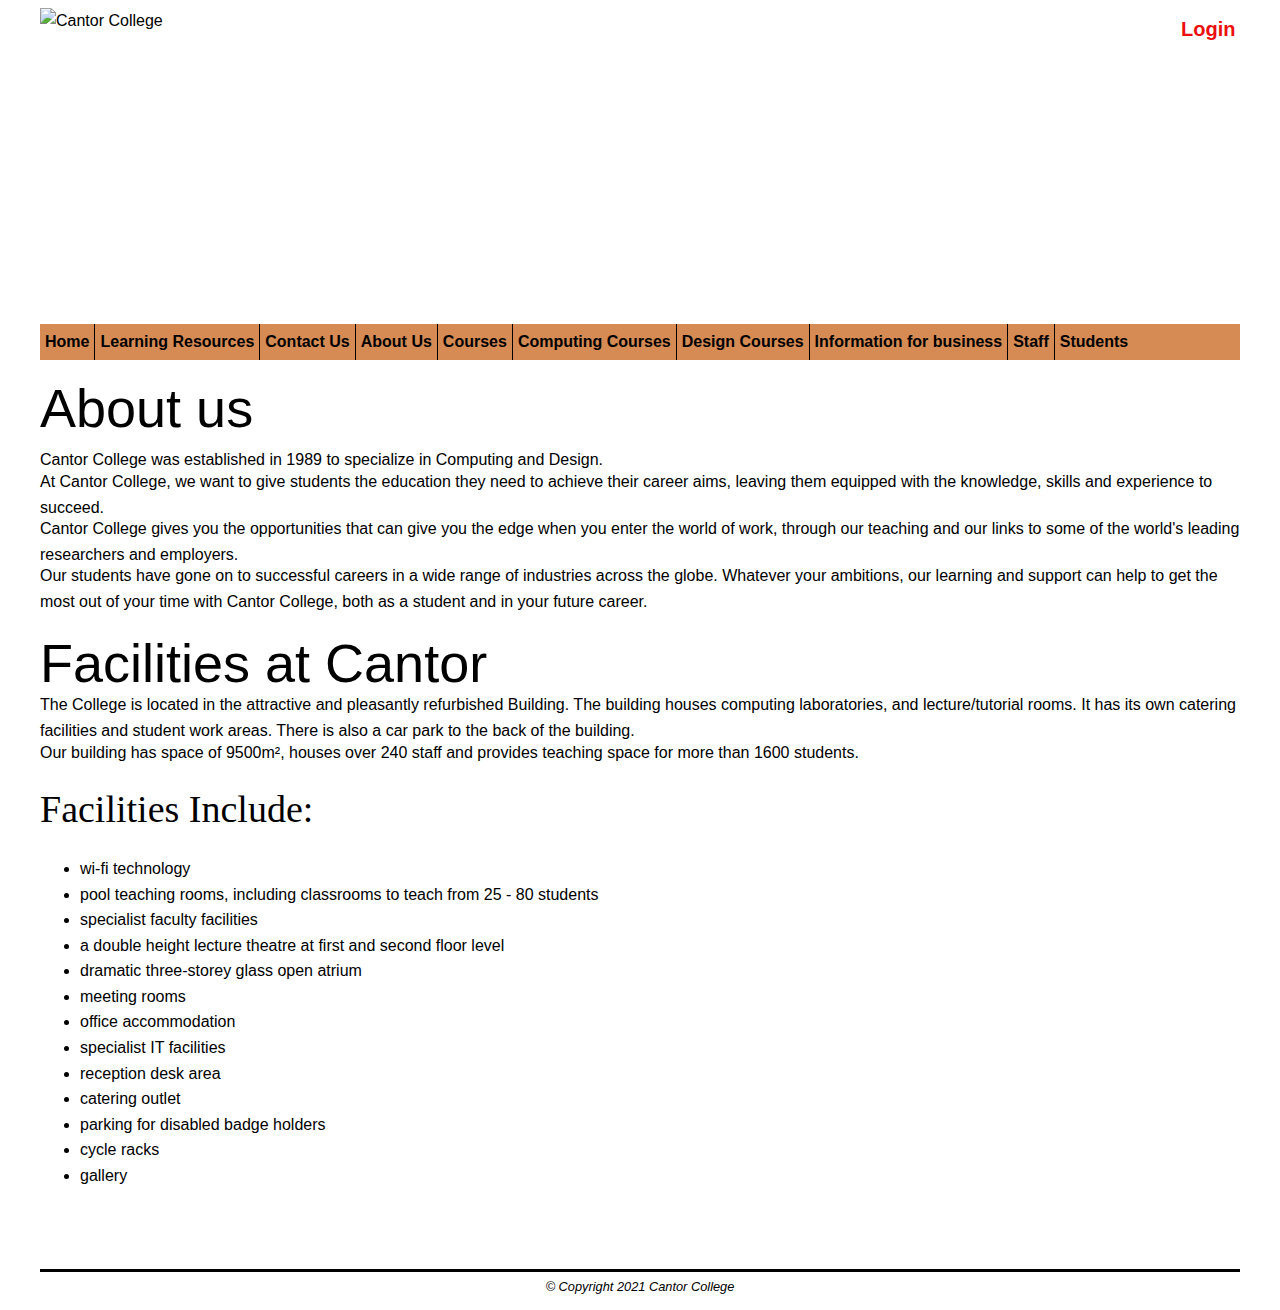
==== aboutUs.html @ d858cb03 "master" ====
<!DOCTYPE html>
<html lang="en">
<head>
    <meta charset="UTF-8">
    <meta http-equiv="X-UA-Compatible" content="IE=edge">
    <meta name="viewport" content="width=device-width, initial-scale=1.0">
    <title>About Us</title>
    <link rel="stylesheet" href="css/mobile.css">
    <link  rel="stylesheet" media="only screen and (min-width:720px)" href="css/desktop.css"/>
</head>
<body>
    <div class="container">
<header>
    <a href="https://c1005646.github.io/HTML/" target="_blank">
    <img class="img-logo"src="website-images-assets/logo.png" alt="Cantor College">
    </a>
    <div class="top left">
        <nav class="top">
            <ul>
                <li><a class="login" href="login.html">Login</a></li>
            </ul>
        </nav>
    </div>
</header>
    <div class="main">
        <nav>
            <ul>
                <li><a href="index.html">Home</a> </a></li>
                <li><a href="learning.html">Learning Resources</a> </a></li>
                <li><a href="contactUs.html">Contact Us</a> </a></li>
                <li><a href="aboutUs.html">About Us</a> </a></li>
                <li><a href="Courses.html">Courses</a></li>
                <li><a href="computingcourse.html">Computing Courses</a></li>
                <li><a href="designCourses.html">Design Courses</a></li>
                <li><a href="business.html">Information for business</a></li>
                <li><a href="staff.html">Staff</a></li>
                <li><a href="student.html">Students</a></li>
            </ul>
        </nav>
    </div>
    <div class="AboutUs"><h1 class="page-title">About us</h1>
    <p>Cantor College was established in 1989 to specialize in Computing and Design.
    <p>At Cantor College, we want to give students the education they need to achieve their career aims, leaving them equipped with the knowledge, skills and experience to succeed.</p> 
    <p>Cantor College gives you the opportunities that can give you the edge when you enter the world of work, through our teaching and our links to some of the world's leading researchers and employers.</p>
    <p>Our students have gone on to successful careers in a wide range of industries across the globe.  Whatever your ambitions, our learning and support can help to get the most out of your time with Cantor College, both as a student and in your future career.</p>
    <h1>Facilities at Cantor</h1>
    <p class="paragraph"> The College is located in the attractive and pleasantly refurbished Building. The building houses computing laboratories, and lecture/tutorial rooms. It has its own catering facilities and student work areas. There is also a car park to the back of the building.</p>
    <p>Our building has space of 9500m², houses over 240 staff and provides teaching space for more than 1600 students.</p>
    <h2>Facilities Include: </h2>
    <ul>
        <li>wi-fi technology</li>
        <li>pool teaching rooms, including classrooms to teach from 25 - 80 students</li>
        <li>specialist faculty facilities</li>
        <li>a double height lecture theatre at first and second floor level</li>
        <li>dramatic three-storey glass open atrium</li>
        <li>meeting rooms</li>
        <li>office accommodation</li>
        <li>specialist IT facilities</li>
        <li>reception desk area</li>
        <li>catering outlet</li>
        <li>parking for disabled badge holders</li>
        <li>cycle racks</li>
        <li>gallery</li>
    </ul>
</div>
<footer>
    <p class="copy"> &copy; Copyright 2021 Cantor College</p>
</footer>
</div>
</body>
</html>
---- css/mobile.css ----
.img-logo {
  width: 100px;
  margin-left: -15px;
}
header {
  background-image: url("../website-images-assets/Cantor\ atrium\ 3.jpg");
  height: 150px;
  background-size: cover;
}
header,
.content,
footer {
  padding: 0 15px;
}
footer {
  text-align: center;
  display: block;
  border-top-style: solid;
}
.copy {
  margin-top: 5px;
  font-size: 0.8em;
  text-align: center;
  font-style: italic;
}
/* .login {
  margin-left: 150px;
} */
nav li a:hover {
  color: #ffffff;
}
nav ul li {
  border: none;
  font-weight: bold;
}
nav ul {
  list-style: none;
  /* padding-left: 0; */
  /* margin: 0; */
  display: flex;
  flex-direction: column;
}
nav {
  background-color: #d58b53;
}
a {
  text-decoration: none;
  color: #000000;
}
nav ul li {
  border-bottom: 1px solid #ccc;
  padding: 5px;
  text-align: left;
}
.top {
  background: none;
  position: absolute;
  top: -4px;
  right: 29px;
}
.login {
  font-weight: bold;
  font-size: 20px;
  color: #eb0f0f;
  position: absolute;
}
.Designcrs {
  position: absolute;
  margin-top: -100px;
  margin-left: 90px;
  font-weight: bold;
  font-family: Arial, Helvetica, sans-serif;
  font-size: 38px;
}
.hyperlinkdesi {
  color: #fff;
  text-decoration: underline;
}
.hyperlinkdesi:hover {
  color: #ff0000;
}
.Computer-Course {
  position: absolute;
  margin-top: -100px;
  left: 90px;
  font-size: 38px;
  font-family: Arial, Helvetica, sans-serif;
  font-weight: bold;
}
.hyperlink-compu {
  color: #fff;
  text-decoration: underline;
}
.hyperlink-compu:hover {
  color: #ff0000;
}

.content form .user-details {
  display: flex;
  flex-wrap: wrap;
  justify-content: space-between;
  margin: 20px 0 12px 0;
}
form .user-details .input-box {
  margin-bottom: 15px;
  width: calc(100% / 2 - 20px);
}
form .input-box span.details {
  display: block;
  font-weight: 500;
  margin-bottom: 5px;
}
.user-details .input-box input {
  height: 50px;
  width: 100%;
  outline: none;
  font-size: 16px;
  border-radius: 5px;
  padding-left: 15px;
  border: 1px solid #ccc;
  border-bottom-width: 2px;
  transition: all 0.3s ease;
}
.user-details .input-box input:focus,
.user-details .input-box input:valid {
  border-color: #71b7e6;
}
form .gender-details .gender-title {
  font-size: 20px;
  font-weight: 500;
}
form .category {
  display: flex;
  width: 80%;
  margin: 14px 0;
  justify-content: space-between;
}
form .category label {
  display: flex;
  align-items: center;
  cursor: pointer;
}
form .category label .dot {
  height: 18px;
  width: 18px;
  border-radius: 50%;
  margin-right: 10px;
  background: #d9d9d9;
  border: 5px solid transparent;
  transition: all 0.3s ease;
}
#dot-1:checked ~ .category label .one,
#dot-2:checked ~ .category label .two,
#dot-3:checked ~ .category label .three {
  background: #e74f09;
  border-color: #d9d9d9;
}
form input[type="radio"] {
  display: none;
}
form .button {
  height: 45px;
  margin: 35px 0;
}
button {
  height: 100%;
  width: 100%;
  border-radius: 5px;
  border: none;
  color: #fff;
  font-size: 18px;
  font-weight: 500;
  letter-spacing: 1px;
  cursor: pointer;
  transition: all 0.3s ease;
  background: #000000;
}
form .button input:hover {
  background: #71b7e6;
}
form .user-details .input-box {
  margin-bottom: 15px;
  width: 100%;
}
form .category {
  width: 100%;
}
.content form .user-details {
  max-height: 300px;
  overflow-y: scroll;
}
.user-details::-webkit-scrollbar {
  width: 5px;
}
.hypelogin {
  color: #0026ff;
  text-decoration: none;
}
.login-user {
  margin-top: -25px;
  font-size: 20px;
  text-align: center;
}
.title {
  font-size: 30px;
}
footer {
  margin-top: 80px;
}
.email,
.helpline,
.enquiry,
.business {
  color: #2f00ff;
  text-decoration: underline;
}
.recruitment-c {
  color: #2f00ff;
  text-decoration: underline;
}
.sign-up {
  color: #2f00ff;
  text-decoration: underline;
}
.email-cntr {
  color: #2f00ff;
  text-decoration: underline;
}
.wrapper {
  width: 100%;
  background: #fff;
  border-radius: 15px;
  box-shadow: 0px 15px 20px #0000001a;
  height: 630px;
}
.wrapper .title {
  font-size: 35px;
  font-weight: 600;
  text-align: center;
  line-height: 100px;
  color: #fff;
  user-select: none;
  border-radius: 15px 15px 0 0;
  background: #000000;
}
.wrapper form {
  padding: 10px 30px 50px 30px;
}
.wrapper form .field {
  height: 50px;
  width: 100%;
  margin-top: 20px;
  position: relative;
}
.wrapper form .field input {
  height: 100%;
  width: 100%;
  outline: none;
  font-size: 17px;
  padding-left: 20px;
  border: 1px solid #d3d3d3;
  border-radius: 25px;
  transition: all 0.3s ease;
}
.wrapper form .field label {
  position: absolute;
  top: 50%;
  left: 20px;
  color: #999999;
  font-weight: 400;
  font-size: 17px;
  pointer-events: none;
  transform: translateY(-50%);
  transition: all 0.3s ease;
}
form .field input:focus ~ label,
form .field input:valid ~ label {
  top: 0%;
  font-size: 16px;
  background: #fff;
  transform: translateY(-50%);
}
form .content {
  display: flex;
  width: 100%;
  height: 50px;
  font-size: 16px;
  align-items: center;
  justify-content: space-around;
}
form .content .checkbox {
  display: flex;
  align-items: center;
  justify-content: center;
}
form .content input {
  width: 15px;
  height: 15px;
  background: red;
}
form .content label {
  color: #262626;
  user-select: none;
  padding-left: 5px;
}
form .content .pass-link {
  color: "";
}
form .field input[type="submit"] {
  color: #fff;
  border: none;
  padding-left: 0;
  margin-top: -10px;
  font-size: 20px;
  font-weight: 500;
  cursor: pointer;
  background: #000000;
  transition: all 0.3s ease;
}
form .field input[type="submit"]:active {
  transform: scale(0.95);
}
form .signup-link {
  color: #262626;
  margin-top: 20px;
  text-align: center;
}
form .pass-link a,
form .signup-link a {
  color: #0026ff;
  text-decoration: none;
}
form .pass-link a:hover,
form .signup-link a:hover {
  text-decoration: underline;
  color: #ff0000;
}
.back {
  text-align: center;
}
.backlink {
  color: #0026ff;
}
iframe {
  margin-left: auto;
  margin-right: auto;
  display: block;
  width: 100%;
}
.News {
  width: 100%;
}
.contpswd {
  position: relative;
}
th {
  text-transform: uppercase;
  border-bottom: 4px solid #000;
  background-color: #fff;
}
tr:nth-child(odd) {
  background-color: #ccc;
}
#slide {
  width: 100%;
}
.imagetxt {
  font-style: italic;
  text-align: center;
  font-size: 13px;
}
/* .layout {
  width: 100%;
}
.Center {
  position: absolute;
  margin-top: -150px;
  margin-left: 18px;
  font-size: 30px;
  color: #ffffff;
  font-family: Georgia, "Times New Roman", Times, serif;
} */
th,
td {
  border: 1px solid #cccccc;
}
.Loft {
  color: #ffffff;
}
.Live {
  margin-left: 60px;
  position: absolute;
  margin-top: -50px;
  font-size: 30px;
  font-family: Arial, Helvetica, sans-serif;
}
.Loft:hover {
  color: #0400ff;
  text-decoration: underline;
}
.Create {
  margin-left: 60px;
  position: absolute;
  margin-top: -50px;
  font-size: 30px;
  font-family: Arial, Helvetica, sans-serif;
}
.Shot {
  color: #ffffff;
}
.Shot:hover {
  color: #0400ff;
  text-decoration: underline;
}
.Image {
  width: 100%;
}
---- css/desktop.css ----
.container {
  margin: auto;
  max-width: 1200px;
  min-width: 600px;
}
.img-logo {
  width: 100px;
  margin-left: -15px;
}
nav ul {
  padding-left: 0;
  flex-direction: row;
}
a {
  text-decoration: none;
  color: #000000;
}
nav ul li {
  display: inline-block;
  padding-left: 5px;
  padding-right: 5px;
  border: none;
  font-weight: bold;
  border-left: 1px solid #000;
}
nav li:first-child {
  border-left: none;
}
nav li a:hover {
  color: #ffffff;
}
body {
  font-family: helvetica, Arial, sans-serif;
  font-size: 1em;
  line-height: 1.6;
}
h1 {
  display: block;
  font-size: 54px;
  margin: 0 0 0.5em 0;
  padding: 0;
  color: #000;
  font-weight: 500;
  line-height: 1.2;
}
p {
  display: block;
  margin-block-start: 1em;
  margin-block-end: 1em;
  margin-inline-start: 0px;
  margin-inline-end: 0px;
}
header {
  background-image: url(../website-images-assets/Cantor\ atrium\ 3.jpg);
  height: 300px;
  padding-left: none;
}
.fs-display {
  padding-top: 20;
}
h2 {
  font-size: 38px;
  font-weight: 500;
  color-adjust: #000;
  font-family: Georgia, "Times New Roman", Times, serif;
  margin-bottom: 15px;
  margin-top: -2px;
}
p {
  margin-top: -20px;
  font-family: Arial, Helvetica, sans-serif;
}
iframe {
  margin-left: auto;
  margin-right: auto;
  display: block;
  width: 50%;
  /*margin: 0px;
  padding: 0px;
  width: 100%;
  display: block;
  margin: 0px, auto; */
}
.column {
  float: left;
  width: 100%;
  padding: 5px;
}
.row ::after {
  content: "";
  clear: both;
  display: table;
}
.row {
  display: flex;
}
nav {
  background-color: #d58b53;
}
.email,
.helpline,
.enquiry,
.business {
  color: #3516e4;
  text-decoration: underline;
}
.container .title {
  font-size: 25px;
  font-weight: 500;
  position: relative;
}
.container .title::before {
  content: "";
  position: absolute;
  left: 0;
  bottom: 0;
  height: 3px;
  width: 30px;
  border-radius: 5px;
}
.content form .user-details {
  display: flex;
  flex-wrap: wrap;
  justify-content: space-between;
  margin: 20px 0 12px 0;
}
form .user-details .input-box {
  margin-bottom: 15px;
  width: calc(100% / 2 - 20px);
}
form .input-box span.details {
  display: block;
  font-weight: 500;
  margin-bottom: 5px;
}
.user-details .input-box input {
  height: 45px;
  width: 100%;
  outline: none;
  font-size: 16px;
  border-radius: 5px;
  padding-left: 15px;
  border: 1px solid #ccc;
  border-bottom-width: 2px;
  transition: all 0.3s ease;
}
.user-details .input-box input:focus,
.user-details .input-box input:valid {
  border-color: #71b7e6;
}
form .gender-details .gender-title {
  font-size: 20px;
  font-weight: 500;
}
form .category {
  display: flex;
  width: 80%;
  margin: 14px 0;
  justify-content: space-between;
}
form .category label {
  display: flex;
  align-items: center;
  cursor: pointer;
}
form .category label .dot {
  height: 18px;
  width: 18px;
  border-radius: 50%;
  margin-right: 10px;
  background: #d9d9d9;
  border: 5px solid transparent;
  transition: all 0.3s ease;
}
form input[type="radio"] {
  display: none;
}
form .button {
  height: 45px;
  margin: 35px 0;
}
button {
  height: 100%;
  width: 100%;
  border-radius: 5px;
  border: none;
  color: #fff;
  font-size: 18px;
  font-weight: 500;
  letter-spacing: 1px;
  cursor: pointer;
  transition: all 0.3s ease;
  background: #000000;
}
form .button input:hover {
  background: #71b7e6;
}
form .user-details .input-box {
  margin-bottom: 15px;
  width: 100%;
}
form .category {
  width: 100%;
}
.content form .user-details {
  max-height: 300px;
  overflow-y: scroll;
}
.user-details::-webkit-scrollbar {
  width: 5px;
}
.sign-up {
  color: #2f00ff;
  text-decoration: underline;
}
.recruitment-c {
  color: #2f00ff;
  text-decoration: underline;
}
.email-cntr {
  color: #2f00ff;
  text-decoration: underline;
}
.Computer-Course {
  position: absolute;
  margin-top: -80px;
  left: 110px;
  font-size: 38px;
  font-family: Arial, Helvetica, sans-serif;
  font-weight: bold;
}
.hyperlink-compu {
  color: #fff;
  text-decoration: underline;
}
.hyperlink-compu:hover {
  color: #ff0000;
}
.Designcrs {
  position: absolute;
  margin-top: -80px;
  margin-left: 140px;
  font-weight: bold;
  font-family: Arial, Helvetica, sans-serif;
  font-size: 38px;
}
.hyperlinkdesi {
  color: #fff;
  text-decoration: underline;
}
.hyperlinkdesi:hover {
  color: #ff0000;
}
.top {
  background: none;
  position: absolute;
  top: -4px;
  right: 47px;
}
.login {
  font-weight: bold;
  font-size: 20px;
  color: #eb0f0f;
  position: absolute;
}

.wrapper {
  width: auto;
  background: #fff;
  border-radius: 15px;
  box-shadow: 0px 15px 20px #0000001a;
}
.wrapper .title {
  font-size: 35px;
  font-weight: 600;
  text-align: center;
  line-height: 100px;
  color: #fff;
  user-select: none;
  border-radius: 15px 15px 0 0;
  background: #000000;
}
.wrapper form {
  padding: 10px 30px 50px 30px;
}
.wrapper form .field {
  height: 50px;
  width: 100%;
  margin-top: 20px;
  position: relative;
}
.wrapper form .field input {
  height: 100%;
  width: 100%;
  outline: none;
  font-size: 17px;
  padding-left: 20px;
  border: 1px solid #d3d3d3;
  border-radius: 25px;
  transition: all 0.3s ease;
}
.wrapper form .field label {
  position: absolute;
  top: 50%;
  left: 20px;
  color: #999999;
  font-weight: 400;
  font-size: 17px;
  pointer-events: none;
  transform: translateY(-50%);
  transition: all 0.3s ease;
}
form .field input:focus ~ label,
form .field input:valid ~ label {
  top: 0%;
  font-size: 16px;
  background: #fff;
  transform: translateY(-50%);
}
form .content {
  display: flex;
  width: 100%;
  height: 50px;
  font-size: 16px;
  align-items: center;
  justify-content: space-around;
}
form .content .checkbox {
  display: flex;
  align-items: center;
  justify-content: center;
}
form .content input {
  width: 15px;
  height: 15px;
  background: red;
}
form .content label {
  color: #262626;
  user-select: none;
  padding-left: 5px;
}
form .content .pass-link {
  color: "";
}
form .field input[type="submit"] {
  color: #fff;
  border: none;
  padding-left: 0;
  margin-top: -10px;
  font-size: 20px;
  font-weight: 500;
  cursor: pointer;
  background: #000000;
  transition: all 0.3s ease;
}
form .field input[type="submit"]:active {
  transform: scale(0.95);
}
form .signup-link {
  color: #262626;
  margin-top: 20px;
  text-align: center;
}
form .pass-link a,
form .signup-link a {
  color: #0026ff;
  text-decoration: none;
}
form .pass-link a:hover,
form .signup-link a:hover {
  text-decoration: underline;
  color: #ff0000;
}
.sign-up:hover {
  color: #71b7e6;
}
.login-user {
  text-align: center;
}
.hypelogin {
  color: #0026ff;
  text-decoration: none;
}
.hypelogin:hover {
  text-decoration: underline;
  color: #ff0000;
}
.back {
  margin-top: 10px;
  margin-left: 100px;
}
.backlink {
  color: #0026ff;
}
.backlink:hover {
  color: #ff0000;
  text-decoration: underline;
}
footer {
  text-align: center;
  display: block;
  border-top-style: solid;
  position: static;
}
.copy {
  margin-top: 5px;
  font-size: 0.8em;
  text-align: center;
  font-style: italic;
}
.line {
  font-family: italic;
  font-size: 15px;
  margin-left: 90px;
}
.paragraph {
  margin-top: -30px;
}
/* .content {
  display: flex;
} */
.back {
  margin-left: -20px;
}
#dot-1:checked ~ .category label .one,
#dot-2:checked ~ .category label .two,
#dot-3:checked ~ .category label .three {
  background: #e74f09;
  border-color: #d9d9d9;
}
.News {
  width: 500px;
}
.text-image {
  padding-top: 20px;
}
.contpswd {
  position: relative;
}
table {
  width: 100%;
  max-width: 1200px;
  min-width: 600px;
}
th,
td {
  padding: 10px 4px;
  text-align: left;
  border: 1px solid #cccccc;
}
th {
  text-transform: uppercase;
  border-bottom: 4px solid #000;
  background-color: #fff;
}
tr:nth-child(odd) {
  background-color: #ccc;
}
#slide {
  width: 50%;
  margin-left: auto;
  margin-right: auto;
  display: block;
}
.imagetxt {
  font-style: italic;
  text-align: center;
  font-size: 13px;
}
/* .Open {
  margin-top: 30px;
  position: relative;
  text-align: center;
}
.layout {
  width: 75%;
} */
.Center {
  position: absolute;
  margin-top: -360px;
  margin-left: 200px;
  font-size: 50px;
  color: #ffffff;
  font-family: Georgia, "Times New Roman", Times, serif;
}
.Loft {
  color: #ffffff;
}
.Live {
  margin-left: 100px;
  position: absolute;
  margin-top: -80px;
  font-size: 45px;
  font-family: Arial, Helvetica, sans-serif;
}
.Loft:hover {
  color: #0400ff;
  text-decoration: underline;
}
.Create {
  margin-left: 100px;
  position: absolute;
  margin-top: -80px;
  font-size: 45px;
  font-family: Arial, Helvetica, sans-serif;
}
.Shot {
  color: #ffffff;
}
.Shot:hover {
  color: #0400ff;
  text-decoration: underline;
}
.Image {
  width: 89%;
}
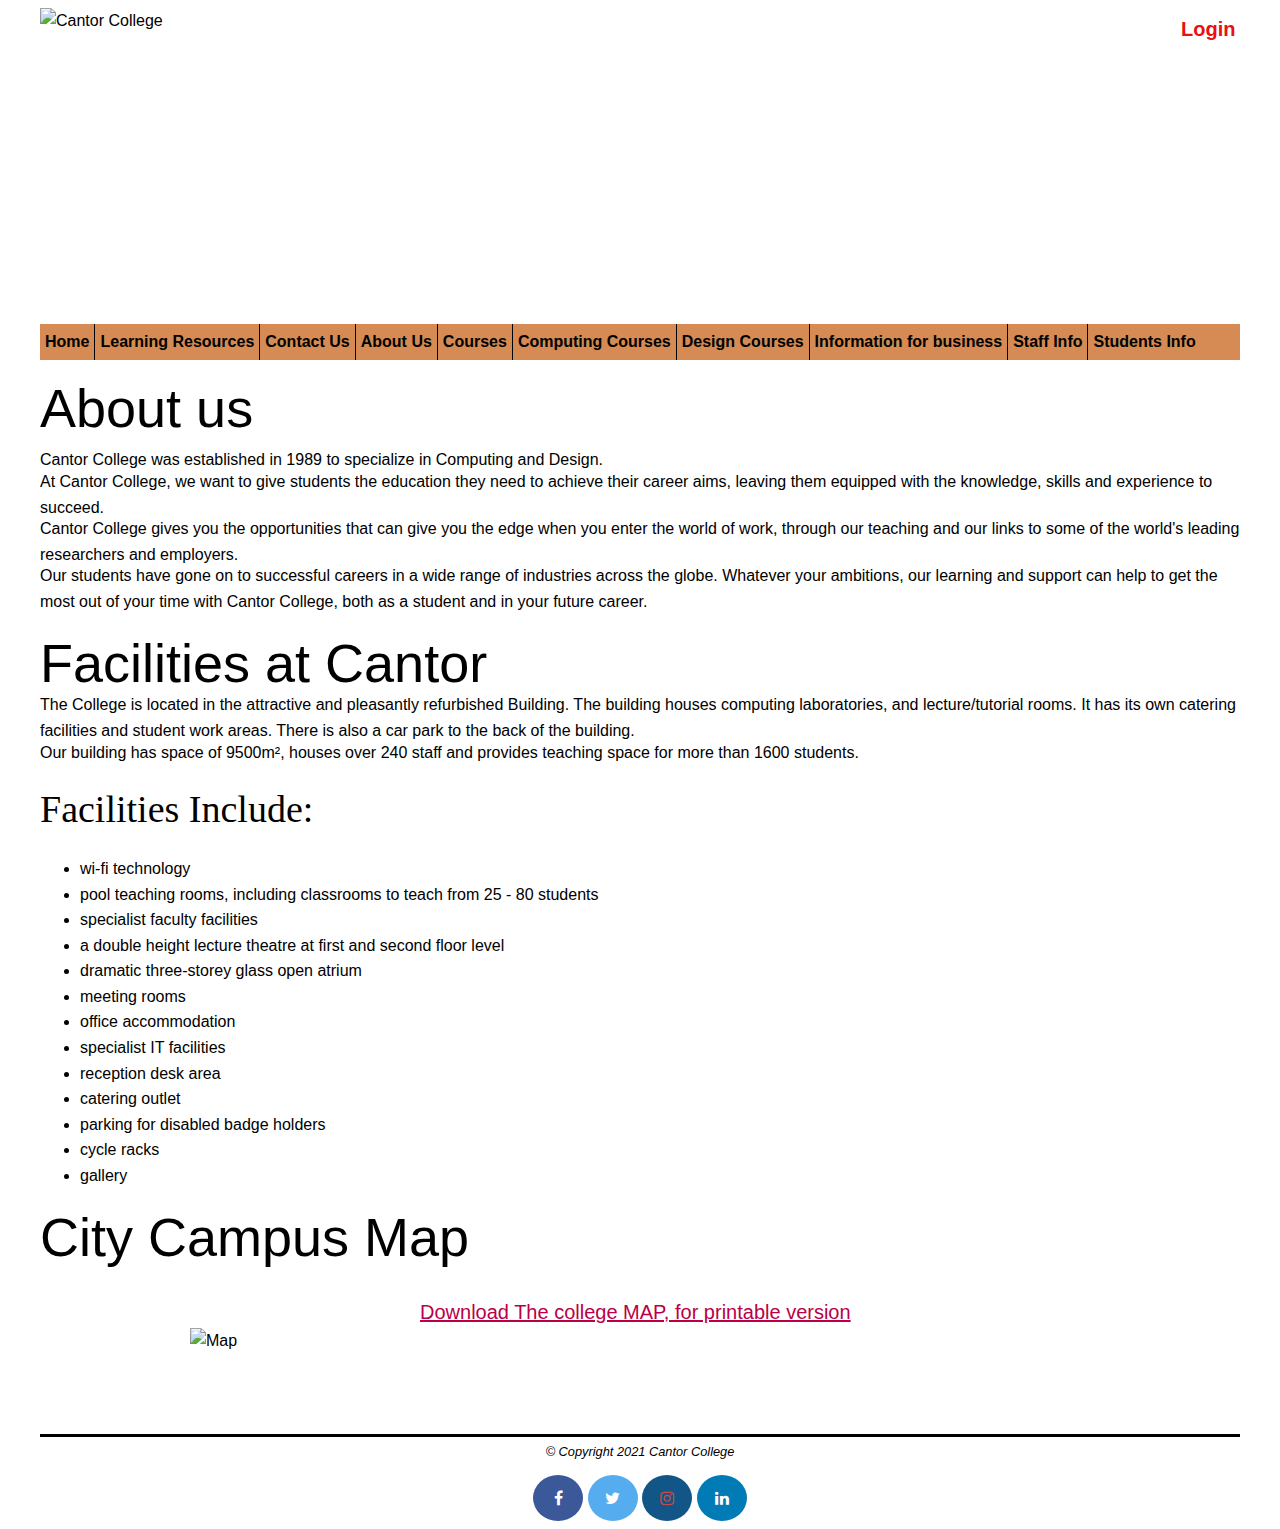
==== commit 9a53a7dc: "master" ====
--- a/aboutUs.html
+++ b/aboutUs.html
@@ -7,6 +7,7 @@
     <title>About Us</title>
     <link rel="stylesheet" href="css/mobile.css">
     <link  rel="stylesheet" media="only screen and (min-width:720px)" href="css/desktop.css"/>
+    <link rel="stylesheet" href="https://cdnjs.cloudflare.com/ajax/libs/font-awesome/4.7.0/css/font-awesome.min.css">
 </head>
 <body>
     <div class="container">
@@ -33,8 +34,8 @@
                 <li><a href="computingcourse.html">Computing Courses</a></li>
                 <li><a href="designCourses.html">Design Courses</a></li>
                 <li><a href="business.html">Information for business</a></li>
-                <li><a href="staff.html">Staff</a></li>
-                <li><a href="student.html">Students</a></li>
+                <li><a href="staff.html">Staff Info</a></li>
+                <li><a href="student.html">Students Info</a></li>
             </ul>
         </nav>
     </div>
@@ -62,9 +63,18 @@
         <li>cycle racks</li>
         <li>gallery</li>
     </ul>
+    <div class="mapcampus">
+    <h1>City Campus Map</h1>
+    <a class="mptxt" href="website-images-assets/872SHUSpaceCitymap.jpg" download="CollegeMap">Download The college MAP, for printable version</a>
+    <img class="mapper" src="website-images-assets/872SHUSpaceCitymap.jpg" alt="Map">
+</div>
 </div>
 <footer>
     <p class="copy"> &copy; Copyright 2021 Cantor College</p>
+    <a href="https://www.facebook.com/sheffieldhallamuniversity/" class="fa fa-facebook"></a>
+    <a href="https://twitter.com/sheffhallamuni?ref_src=twsrc%5Egoogle%7Ctwcamp%5Eserp%7Ctwgr%5Eauthor" class="fa fa-twitter"></a>
+    <a href="https://www.instagram.com/sheffhallamuni/?hl=en" class="fa fa-instagram"></a>
+    <a href="https://www.linkedin.com/school/sheffield-hallam-university/" class="fa fa-linkedin"></a>
 </footer>
 </div>
 </body>
--- a/css/mobile.css
+++ b/css/mobile.css
@@ -231,7 +231,7 @@
   background: #fff;
   border-radius: 15px;
   box-shadow: 0px 15px 20px #0000001a;
-  height: 630px;
+  /* height: 630px; */
 }
 .wrapper .title {
   font-size: 35px;
@@ -369,17 +369,6 @@
   text-align: center;
   font-size: 13px;
 }
-/* .layout {
-  width: 100%;
-}
-.Center {
-  position: absolute;
-  margin-top: -150px;
-  margin-left: 18px;
-  font-size: 30px;
-  color: #ffffff;
-  font-family: Georgia, "Times New Roman", Times, serif;
-} */
 th,
 td {
   border: 1px solid #cccccc;
@@ -415,3 +404,89 @@
 .Image {
   width: 100%;
 }
+.FormBus {
+  width: 100%;
+}
+.feedback-input {
+  color: #000000;
+  font-family: Helvetica, Arial, sans-serif;
+  font-weight: 500;
+  font-size: 18px;
+  border-radius: 5px;
+  line-height: 22px;
+  background-color: transparent;
+  border: 2px solid #cc6666;
+  transition: all 0.3s;
+  padding: 13px;
+  margin-bottom: 15px;
+  width: 100%;
+  box-sizing: border-box;
+  outline: 0;
+}
+.feedback-input:focus {
+  border: 2px solid #cc4949;
+}
+[type="submit"] {
+  font-family: "Montserrat", Arial, Helvetica, sans-serif;
+  width: 100%;
+  background: #cc6666;
+  border-radius: 5px;
+  border: 0;
+  cursor: pointer;
+  color: #ffffff;
+  font-size: 24px;
+  padding-top: 10px;
+  padding-bottom: 10px;
+  transition: all 0.3s;
+  margin-top: -4px;
+  font-weight: 700;
+}
+.Busbtn {
+  background-color: #cc4949;
+}
+.titlebus {
+  font-size: 27px;
+  font-weight: bold;
+  text-align: center;
+}
+.shorttxt {
+  border-bottom: 1px solid #bb9d66;
+}
+.fa-facebook {
+  background: #3b5998;
+  color: #ffffff;
+  /* margin-right: 850px; */
+  border-radius: 50%;
+}
+.fa {
+  padding: 15px;
+  font-size: 25px;
+  width: 20px;
+  text-align: center;
+  text-decoration: none;
+}
+.fa-twitter {
+  background: #55acee;
+  color: #ffffff;
+  border-radius: 50%;
+}
+.fa-instagram {
+  background: #125688;
+  color: #c94a4a;
+  border-radius: 50%;
+}
+.fa-linkedin {
+  background: #007bb5;
+  color: #ffffff;
+  border-radius: 50%;
+}
+.mapper {
+  /* display: block;
+  margin-left: auto;
+  margin-right: auto; */
+  width: 100%;
+}
+.mptxt {
+  color: #ba0046;
+  font-size: 20px;
+}
--- a/css/desktop.css
+++ b/css/desktop.css
@@ -468,14 +468,6 @@
   text-align: center;
   font-size: 13px;
 }
-/* .Open {
-  margin-top: 30px;
-  position: relative;
-  text-align: center;
-}
-.layout {
-  width: 75%;
-} */
 .Center {
   position: absolute;
   margin-top: -360px;
@@ -515,3 +507,102 @@
 .Image {
   width: 89%;
 }
+.FormBus {
+  max-width: 420px;
+  margin: 50px auto;
+}
+.feedback-input {
+  color: #000000;
+  font-family: Helvetica, Arial, sans-serif;
+  font-weight: 500;
+  font-size: 18px;
+  border-radius: 5px;
+  line-height: 22px;
+  background-color: transparent;
+  border: 2px solid #cc6666;
+  transition: all 0.3s;
+  padding: 13px;
+  margin-bottom: 15px;
+  width: 100%;
+  box-sizing: border-box;
+  outline: 0;
+}
+.feedback-input:focus {
+  border: 2px solid #cc4949;
+}
+[type="submit"] {
+  font-family: "Montserrat", Arial, Helvetica, sans-serif;
+  width: 100%;
+  background: #cc6666;
+  border-radius: 5px;
+  border: 0;
+  cursor: pointer;
+  color: #ffffff;
+  font-size: 24px;
+  padding-top: 10px;
+  padding-bottom: 10px;
+  transition: all 0.3s;
+  margin-top: -4px;
+  font-weight: 700;
+}
+.Busbtn {
+  background-color: #cc4949;
+}
+.Busbtn:hover {
+  background: #ff0000;
+}
+.titlebus {
+  font-size: 25px;
+  font-weight: bold;
+  text-align: center;
+}
+.shorttxt {
+  border-bottom: 1px solid #bb9d66;
+  cursor: pointer;
+}
+.shorttxt:hover {
+  background-color: #0026ff;
+}
+.fa-facebook {
+  background: #3b5998;
+  color: #ffffff;
+  /* margin-right: 850px; */
+  border-radius: 50%;
+}
+.fa {
+  padding: 15px;
+  font-size: 25px;
+  width: 20px;
+  text-align: center;
+  text-decoration: none;
+}
+.fa-twitter {
+  background: #55acee;
+  color: #ffffff;
+  border-radius: 50%;
+}
+.fa-instagram {
+  background: #125688;
+  color: #c94a4a;
+  border-radius: 50%;
+}
+.fa-linkedin {
+  background: #007bb5;
+  color: #ffffff;
+  border-radius: 50%;
+}
+.mapper {
+  display: block;
+  margin-left: auto;
+  margin-right: auto;
+  width: 75%;
+}
+.mptxt {
+  margin-left: 380px;
+  font-size: 20px;
+  color: #ba0046;
+  text-decoration: underline;
+}
+.mptxt:hover {
+  color: #000;
+}
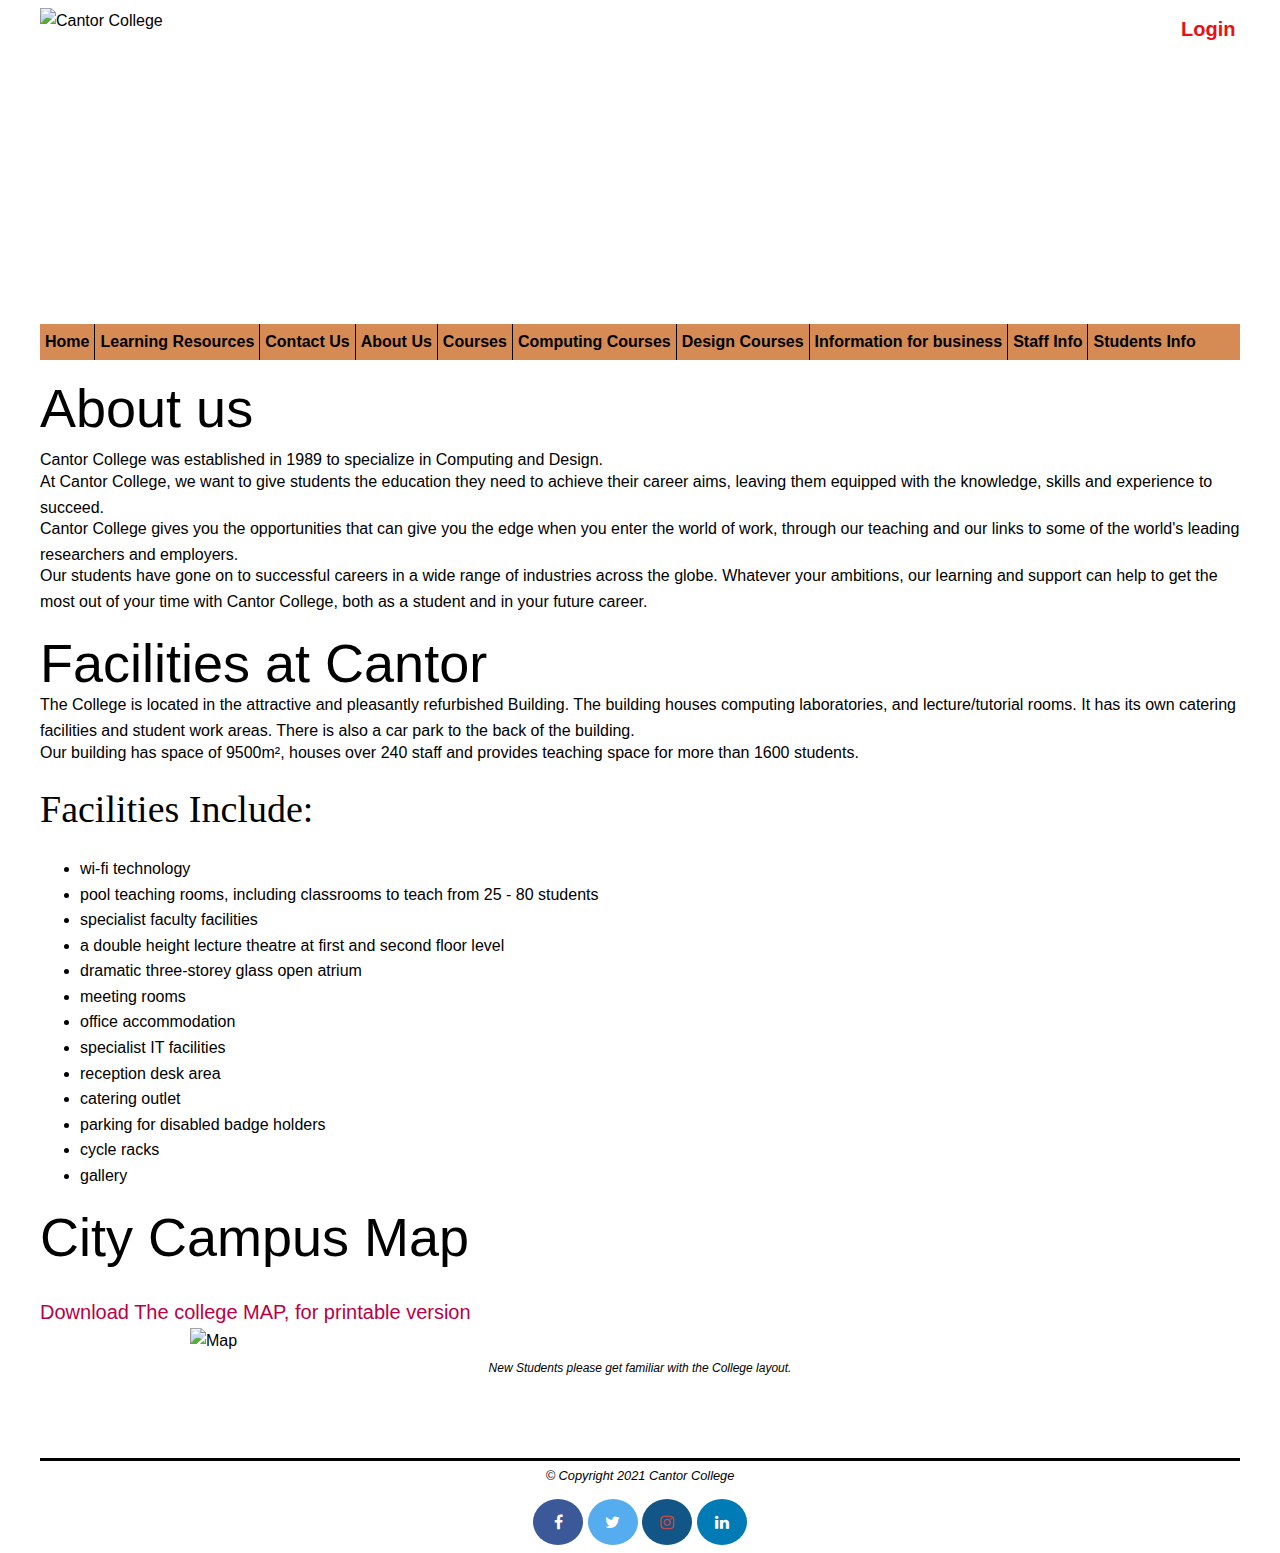
==== commit 04eab262: "master" ====
--- a/aboutUs.html
+++ b/aboutUs.html
@@ -63,10 +63,11 @@
         <li>cycle racks</li>
         <li>gallery</li>
     </ul>
-    <div class="mapcampus">
+<div class="mapcampus">
     <h1>City Campus Map</h1>
     <a class="mptxt" href="website-images-assets/872SHUSpaceCitymap.jpg" download="CollegeMap">Download The college MAP, for printable version</a>
     <img class="mapper" src="website-images-assets/872SHUSpaceCitymap.jpg" alt="Map">
+    <p class="txtshow">New Students please get familiar with the College layout.</p>
 </div>
 </div>
 <footer>
--- a/css/mobile.css
+++ b/css/mobile.css
@@ -490,3 +490,9 @@
   color: #ba0046;
   font-size: 20px;
 }
+.txtshow {
+  font-style: italic;
+  font-size: 12px;
+  text-align: center;
+  margin-top: 3px;
+}
--- a/css/desktop.css
+++ b/css/desktop.css
@@ -597,12 +597,18 @@
   margin-right: auto;
   width: 75%;
 }
-.mptxt {
+/* .mptxt {
   margin-left: 380px;
   font-size: 20px;
   color: #ba0046;
   text-decoration: underline;
-}
+} */
 .mptxt:hover {
   color: #000;
 }
+.txtshow {
+  font-style: italic;
+  font-size: 12px;
+  text-align: center;
+  margin-top: 5px;
+}
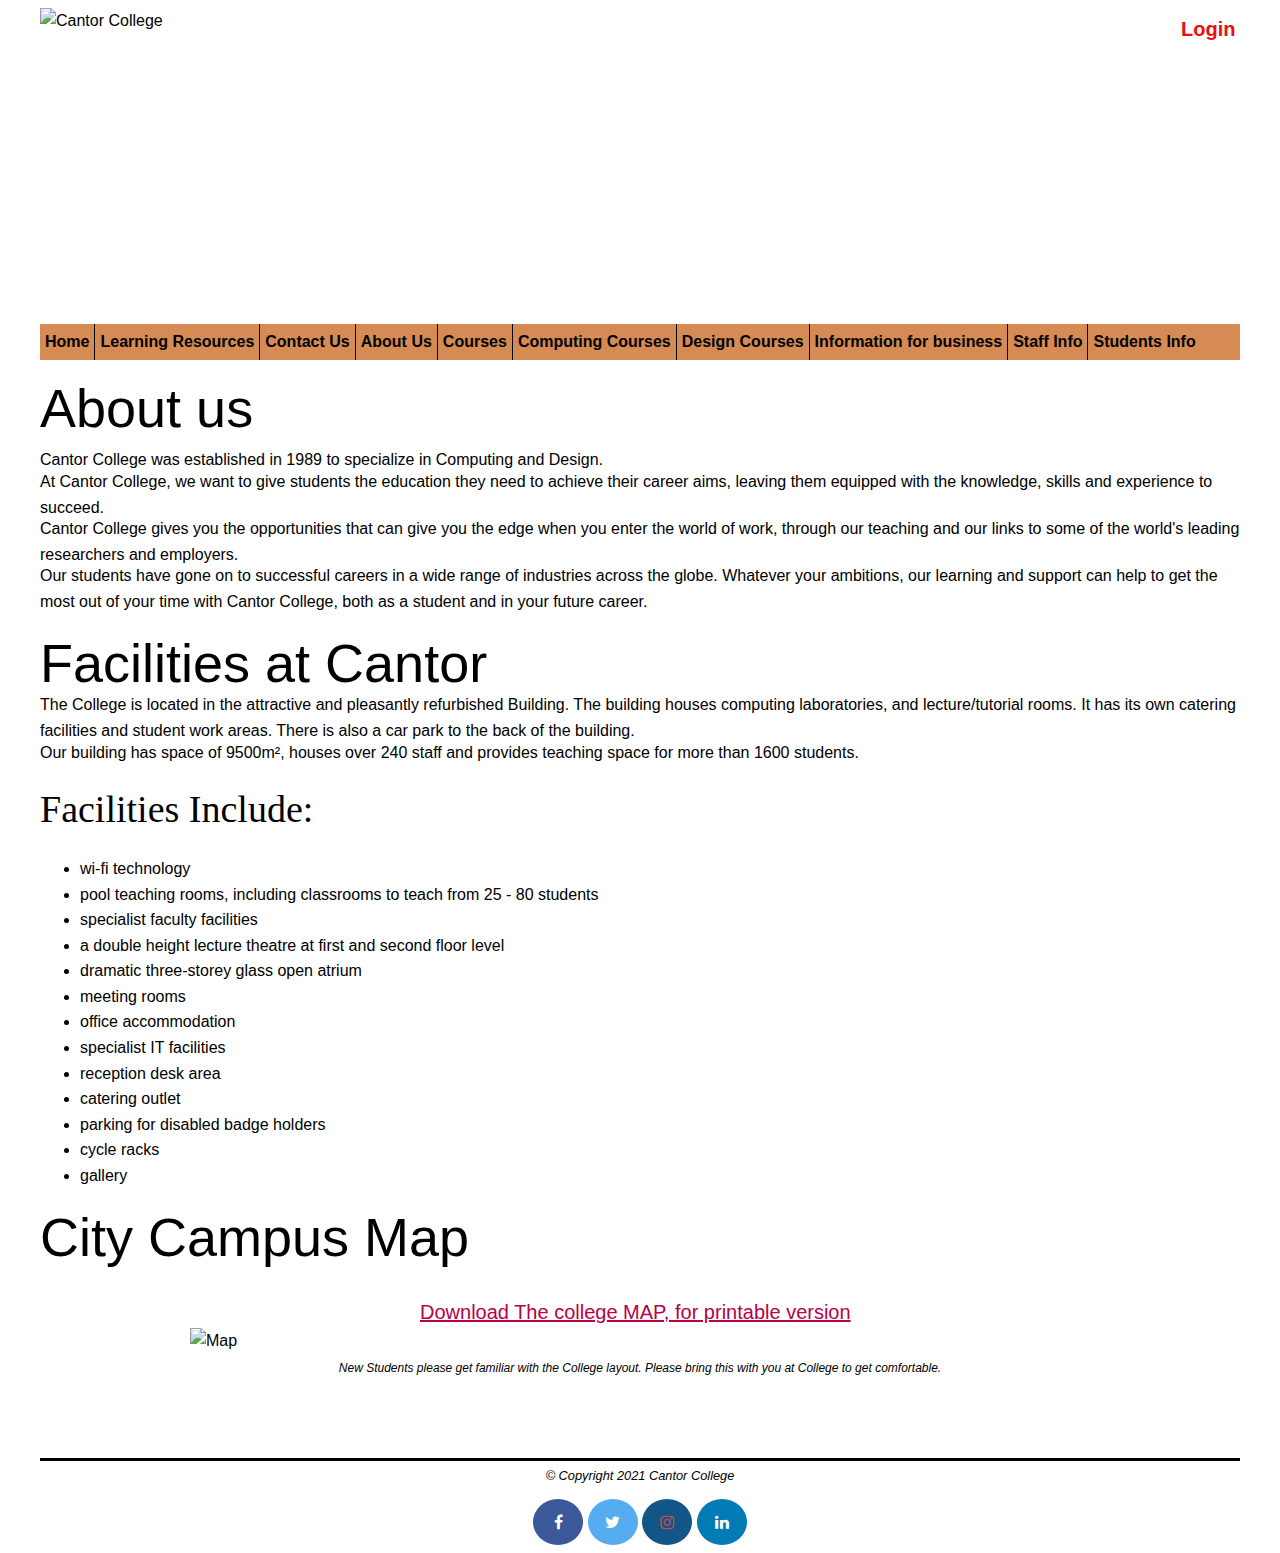
==== commit d90265ba: "master" ====
--- a/aboutUs.html
+++ b/aboutUs.html
@@ -67,7 +67,7 @@
     <h1>City Campus Map</h1>
     <a class="mptxt" href="website-images-assets/872SHUSpaceCitymap.jpg" download="CollegeMap">Download The college MAP, for printable version</a>
     <img class="mapper" src="website-images-assets/872SHUSpaceCitymap.jpg" alt="Map">
-    <p class="txtshow">New Students please get familiar with the College layout.</p>
+    <p class="txtshow">New Students please get familiar with the College layout. Please bring this with you at College to get comfortable.</p>
 </div>
 </div>
 <footer>
--- a/css/desktop.css
+++ b/css/desktop.css
@@ -597,12 +597,12 @@
   margin-right: auto;
   width: 75%;
 }
-/* .mptxt {
+.mptxt {
   margin-left: 380px;
   font-size: 20px;
   color: #ba0046;
   text-decoration: underline;
-} */
+}
 .mptxt:hover {
   color: #000;
 }
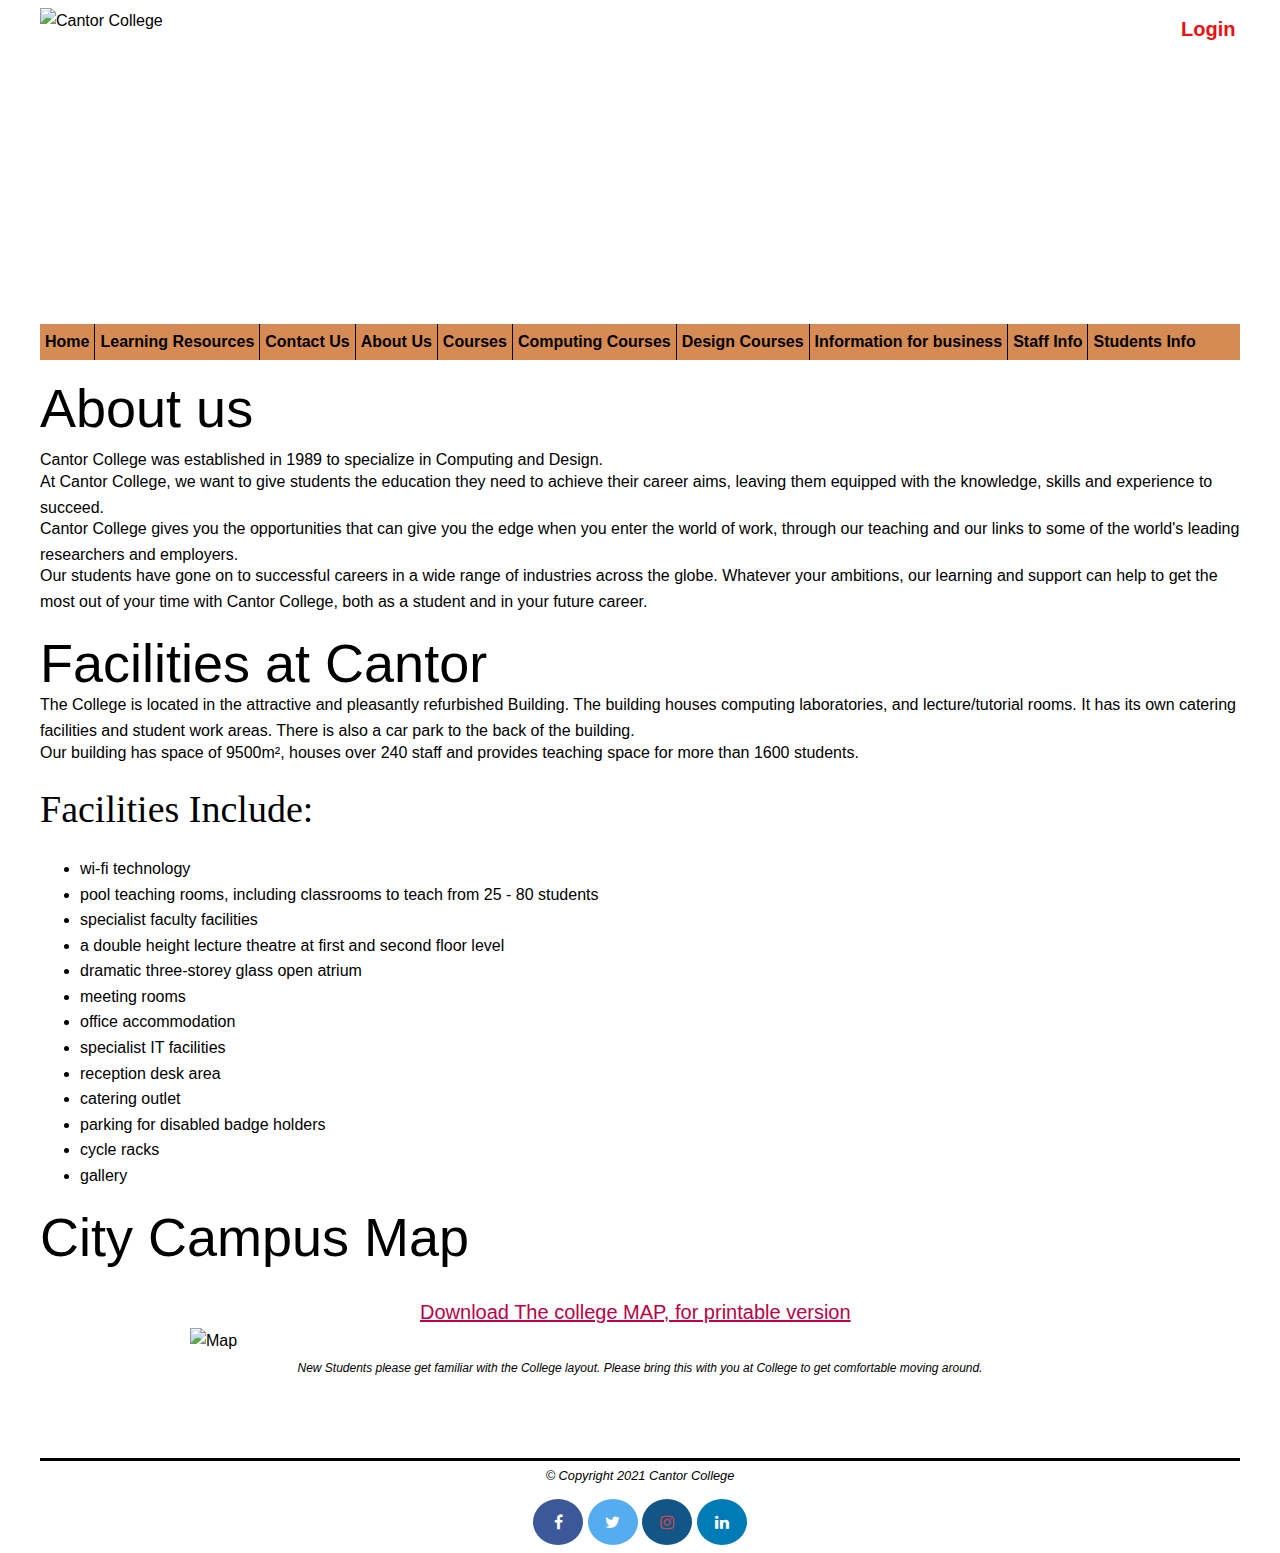
==== commit c4f2e7cd: "master" ====
--- a/aboutUs.html
+++ b/aboutUs.html
@@ -67,7 +67,7 @@
     <h1>City Campus Map</h1>
     <a class="mptxt" href="website-images-assets/872SHUSpaceCitymap.jpg" download="CollegeMap">Download The college MAP, for printable version</a>
     <img class="mapper" src="website-images-assets/872SHUSpaceCitymap.jpg" alt="Map">
-    <p class="txtshow">New Students please get familiar with the College layout. Please bring this with you at College to get comfortable.</p>
+    <p class="txtshow">New Students please get familiar with the College layout. Please bring this with you at College to get comfortable moving around.</p>
 </div>
 </div>
 <footer>
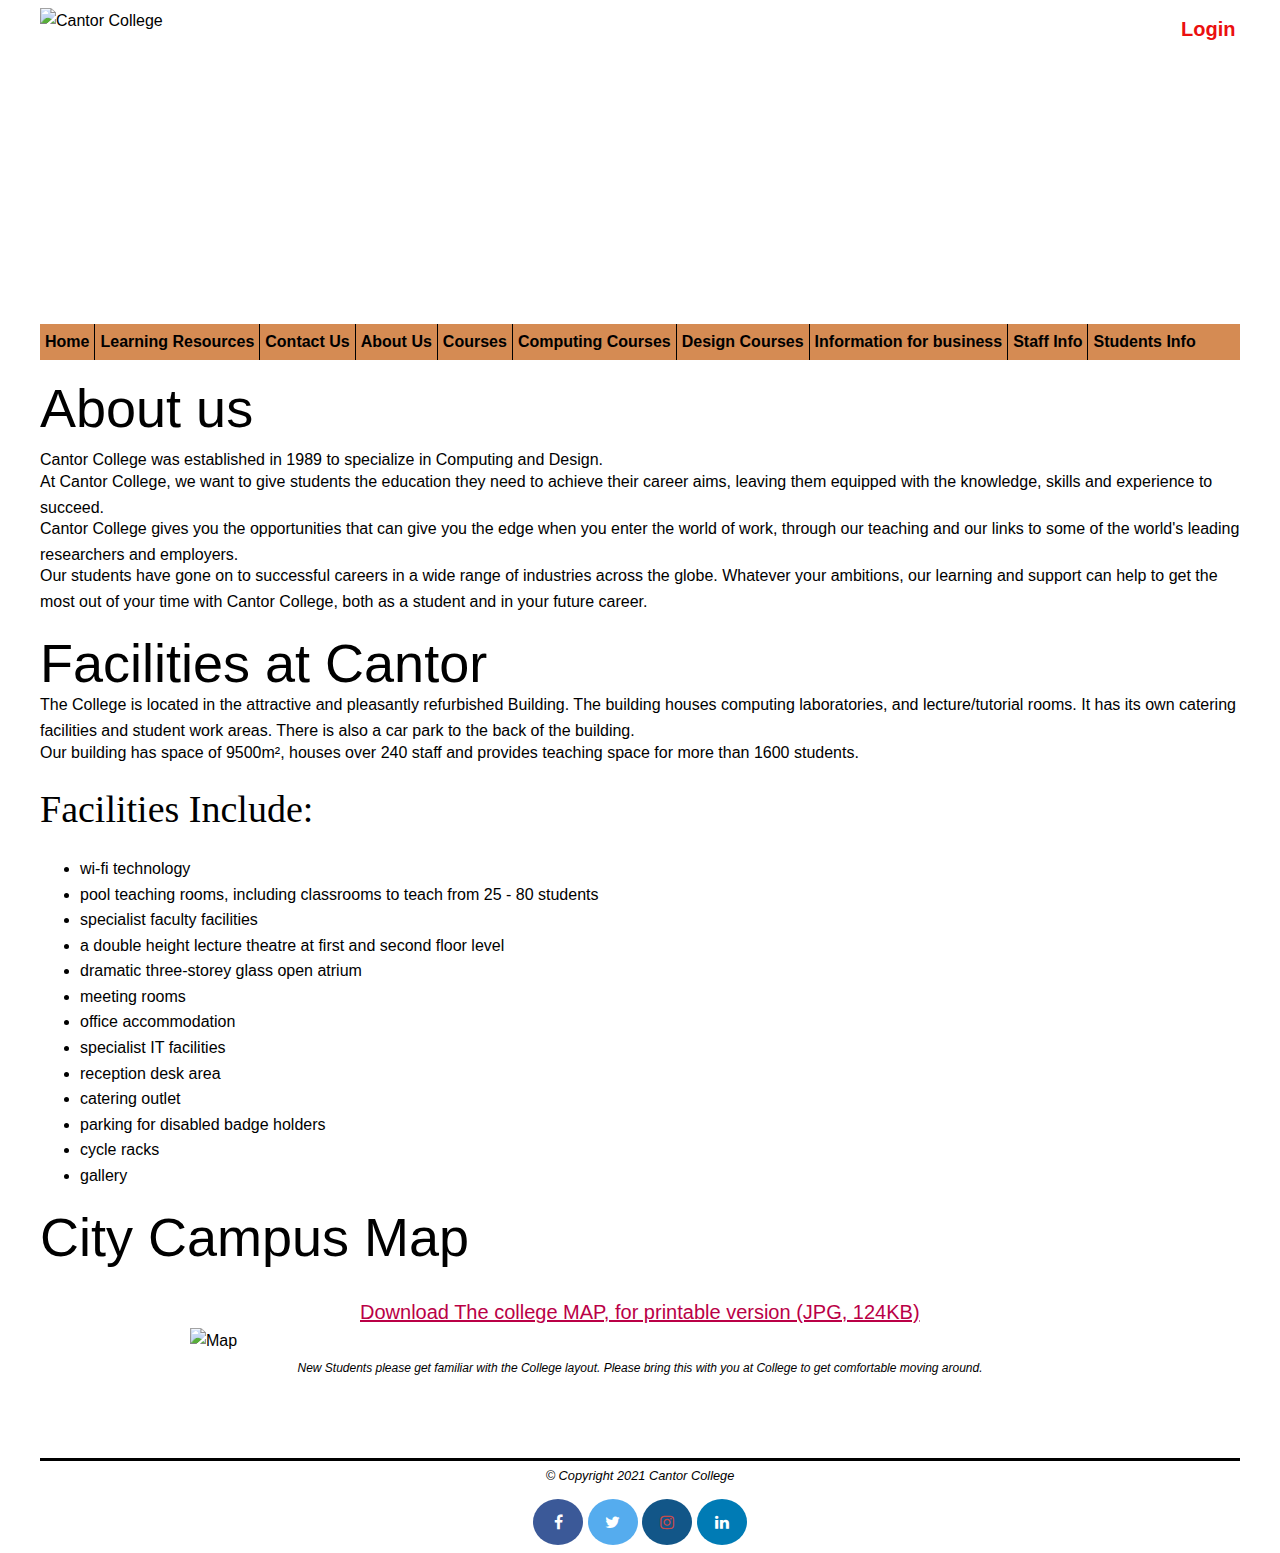
==== commit c34cce3c: "master" ====
--- a/aboutUs.html
+++ b/aboutUs.html
@@ -65,7 +65,7 @@
     </ul>
 <div class="mapcampus">
     <h1>City Campus Map</h1>
-    <a class="mptxt" href="website-images-assets/872SHUSpaceCitymap.jpg" download="CollegeMap">Download The college MAP, for printable version</a>
+    <a class="mptxt" href="website-images-assets/872SHUSpaceCitymap.jpg" download="CollegeMap">Download The college MAP, for printable version (JPG, 124KB)</a>
     <img class="mapper" src="website-images-assets/872SHUSpaceCitymap.jpg" alt="Map">
     <p class="txtshow">New Students please get familiar with the College layout. Please bring this with you at College to get comfortable moving around.</p>
 </div>
--- a/css/desktop.css
+++ b/css/desktop.css
@@ -598,7 +598,7 @@
   width: 75%;
 }
 .mptxt {
-  margin-left: 380px;
+  margin-left: 320px;
   font-size: 20px;
   color: #ba0046;
   text-decoration: underline;
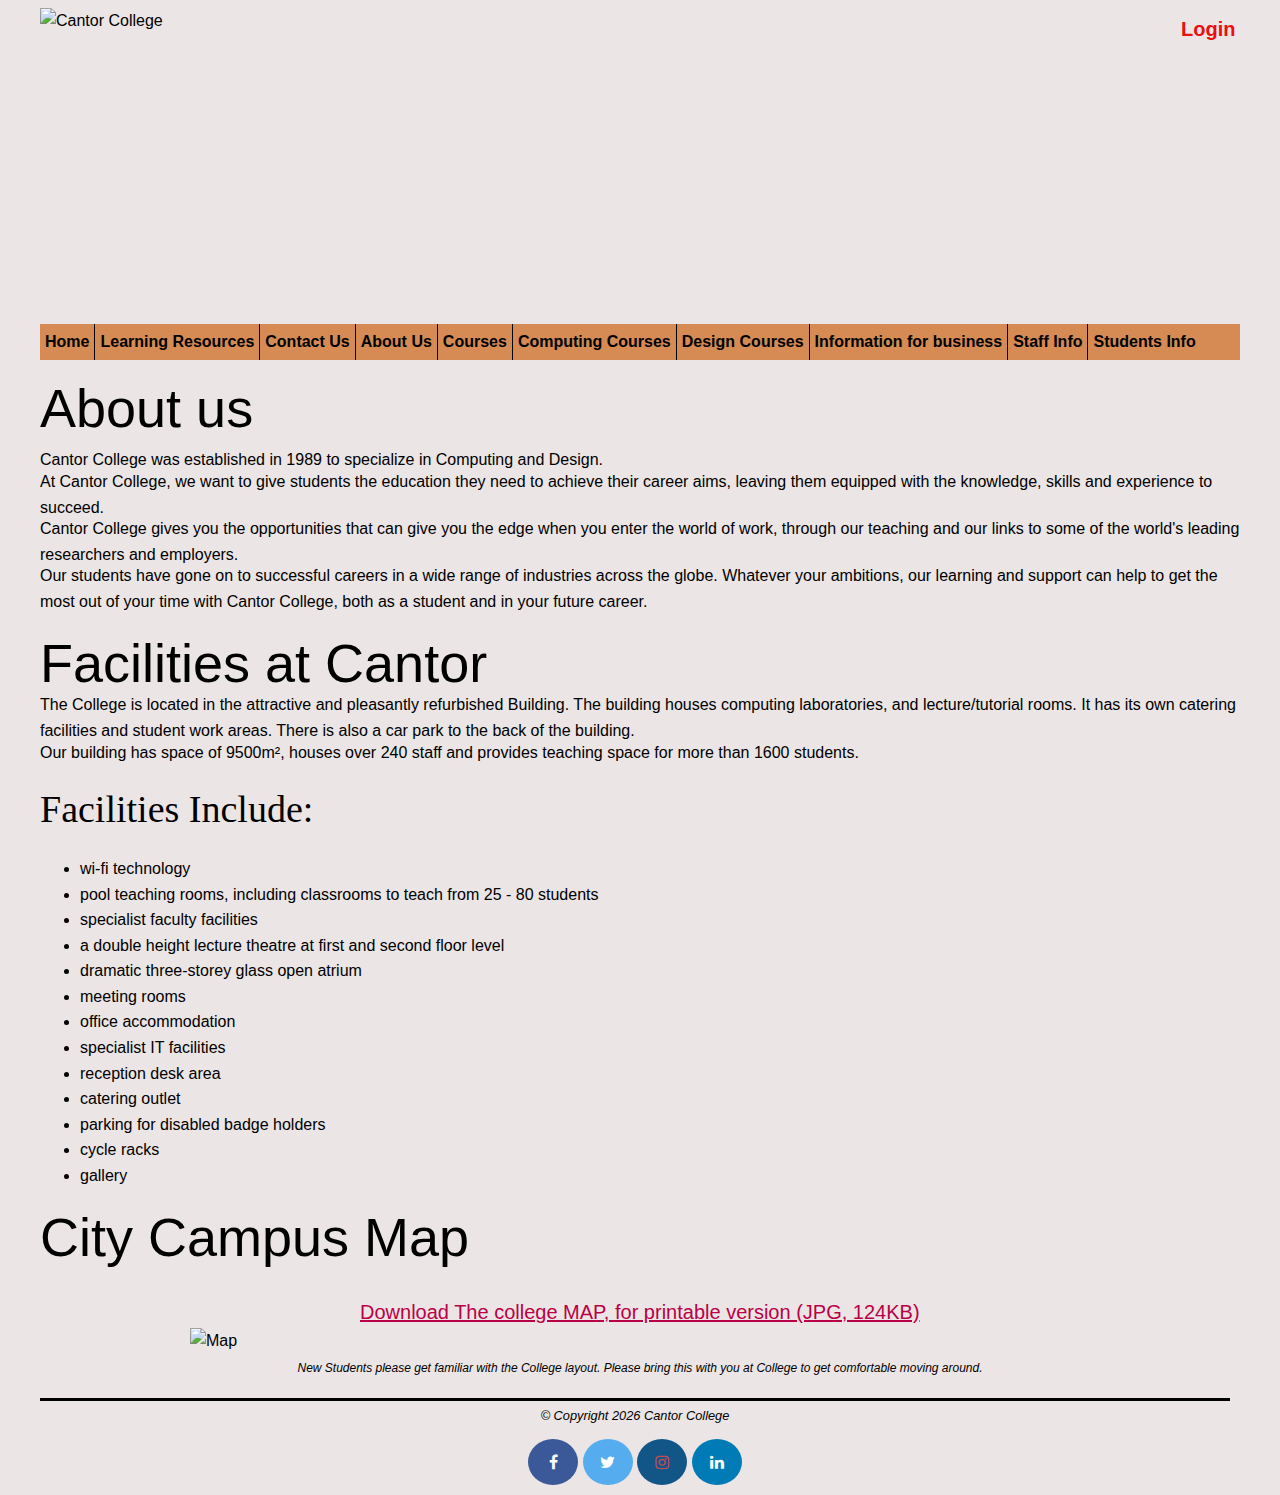
==== commit 5d11103e: "master" ====
--- a/aboutUs.html
+++ b/aboutUs.html
@@ -71,11 +71,11 @@
 </div>
 </div>
 <footer>
-    <p class="copy"> &copy; Copyright 2021 Cantor College</p>
-    <a href="https://www.facebook.com/sheffieldhallamuniversity/" class="fa fa-facebook"></a>
-    <a href="https://twitter.com/sheffhallamuni?ref_src=twsrc%5Egoogle%7Ctwcamp%5Eserp%7Ctwgr%5Eauthor" class="fa fa-twitter"></a>
-    <a href="https://www.instagram.com/sheffhallamuni/?hl=en" class="fa fa-instagram"></a>
-    <a href="https://www.linkedin.com/school/sheffield-hallam-university/" class="fa fa-linkedin"></a>
+    <p class="copy"> &copy; Copyright <script>document.write(new Date().getFullYear())</script> Cantor College</p>
+    <a href="https://www.facebook.com/sheffieldhallamuniversity/" class="fa fa-facebook" aria-label="Facebook"></a>
+    <a href="https://twitter.com/sheffhallamuni?ref_src=twsrc%5Egoogle%7Ctwcamp%5Eserp%7Ctwgr%5Eauthor" class="fa fa-twitter" aria-label="Twitter"></a>
+    <a href="https://www.instagram.com/sheffhallamuni/?hl=en" class="fa fa-instagram" aria-label="Instagram"></a>
+    <a href="https://www.linkedin.com/school/sheffield-hallam-university/" class="fa fa-linkedin" aria-label="LinkedIn"></a>
 </footer>
 </div>
 </body>
--- a/css/mobile.css
+++ b/css/mobile.css
@@ -206,6 +206,7 @@
 }
 footer {
   margin-top: 80px;
+  margin: 20px 10px 10px 0;
 }
 .email,
 .helpline,
@@ -337,6 +338,7 @@
 }
 .back {
   text-align: center;
+  margin-top: 5px;
 }
 .backlink {
   color: #0026ff;
@@ -347,9 +349,6 @@
   display: block;
   width: 100%;
 }
-.News {
-  width: 100%;
-}
 .contpswd {
   position: relative;
 }
@@ -361,14 +360,6 @@
 tr:nth-child(odd) {
   background-color: #ccc;
 }
-#slide {
-  width: 100%;
-}
-.imagetxt {
-  font-style: italic;
-  text-align: center;
-  font-size: 13px;
-}
 th,
 td {
   border: 1px solid #cccccc;
@@ -377,8 +368,9 @@
   color: #ffffff;
 }
 .Live {
-  margin-left: 60px;
-  position: absolute;
+  /* margin-left: 45px;
+  position: absolute; */
+  text-align: center;
   margin-top: -50px;
   font-size: 30px;
   font-family: Arial, Helvetica, sans-serif;
@@ -388,8 +380,9 @@
   text-decoration: underline;
 }
 .Create {
-  margin-left: 60px;
-  position: absolute;
+  /* margin-left: 50px;
+  position: absolute; */
+  text-align: center;
   margin-top: -50px;
   font-size: 30px;
   font-family: Arial, Helvetica, sans-serif;
@@ -432,7 +425,6 @@
   background: #cc6666;
   border-radius: 5px;
   border: 0;
-  cursor: pointer;
   color: #ffffff;
   font-size: 24px;
   padding-top: 10px;
@@ -496,3 +488,93 @@
   text-align: center;
   margin-top: 3px;
 }
+.short {
+  font-size: 20.8px;
+  font-weight: bold;
+  border-bottom: 1px solid #bb9d66;
+}
+.change {
+  margin-top: -15px;
+}
+.short:hover {
+  background-color: #0026ff;
+}
+th {
+  background-color: #929090;
+}
+body {
+  background-color: #ebe5e5;
+}
+/* image slider */
+.slideshowcontainer {
+  max-width: 1000px;
+  position: relative;
+  margin: auto;
+}
+.Sliides {
+  display: none;
+}
+.text {
+  color: #f2f2f2;
+  font-size: 17px;
+  padding: 8px 12px;
+  position: absolute;
+  bottom: 0;
+  width: 100%;
+  text-align: center;
+  font-weight: bold;
+  font-style: italic;
+}
+.numbertext {
+  color: #f2f2f2;
+  font-size: 12px;
+  padding: 8px 12px;
+  position: absolute;
+  top: 0;
+  left: 0;
+  font-size: 15px;
+}
+.prev,
+.next {
+  position: absolute;
+  top: 50%;
+  width: auto;
+  margin-top: -22px;
+  padding: 16px;
+  color: #e41111;
+  font-weight: bold;
+  font-size: 25px;
+  transition: 0.6s ease;
+  border-radius: 0 3px 3px 0;
+  user-select: none;
+}
+.next {
+  right: 0;
+}
+.dot {
+  height: 15px;
+  width: 15px;
+  margin: 0 2px;
+  background-color: #bbb;
+  border-radius: 50%;
+  display: inline-block;
+  transition: 0.6s ease;
+}
+.active,
+.dot:hover {
+  background-color: #717171;
+}
+.dots {
+  text-align: center;
+}
+.staffa {
+  color: #3516e4;
+  text-decoration: underline;
+}
+.acc {
+  border-bottom: 1px solid #bb9d66;
+}
+#Open {
+  text-align: center;
+  text-shadow: 0 0 2px #ff0000;
+}
--- a/css/desktop.css
+++ b/css/desktop.css
@@ -429,12 +429,6 @@
   background: #e74f09;
   border-color: #d9d9d9;
 }
-.News {
-  width: 500px;
-}
-.text-image {
-  padding-top: 20px;
-}
 .contpswd {
   position: relative;
 }
@@ -457,17 +451,6 @@
 tr:nth-child(odd) {
   background-color: #ccc;
 }
-#slide {
-  width: 50%;
-  margin-left: auto;
-  margin-right: auto;
-  display: block;
-}
-.imagetxt {
-  font-style: italic;
-  text-align: center;
-  font-size: 13px;
-}
 .Center {
   position: absolute;
   margin-top: -360px;
@@ -480,8 +463,7 @@
   color: #ffffff;
 }
 .Live {
-  margin-left: 100px;
-  position: absolute;
+  text-align: center;
   margin-top: -80px;
   font-size: 45px;
   font-family: Arial, Helvetica, sans-serif;
@@ -491,8 +473,7 @@
   text-decoration: underline;
 }
 .Create {
-  margin-left: 100px;
-  position: absolute;
+  text-align: center;
   margin-top: -80px;
   font-size: 45px;
   font-family: Arial, Helvetica, sans-serif;
@@ -612,3 +593,114 @@
   text-align: center;
   margin-top: 5px;
 }
+.short {
+  font-size: 20.8px;
+  font-weight: bold;
+  border-bottom: 1px solid #bb9d66;
+  cursor: pointer;
+}
+.change {
+  margin-top: -15px;
+}
+.short:hover {
+  background-color: #0026ff;
+}
+th {
+  background-color: #929090;
+}
+body {
+  background-color: #ebe5e5;
+}
+.business:hover {
+  color: #007bb5;
+}
+/* Image Slider */
+.slideshowcontainer {
+  max-width: 1000px;
+  position: relative;
+  margin: auto;
+}
+.Sliides {
+  display: none;
+}
+.text {
+  color: #f2f2f2;
+  font-size: 17px;
+  padding: 8px 12px;
+  position: absolute;
+  bottom: 0;
+  width: 100%;
+  text-align: center;
+  font-weight: bold;
+  font-style: italic;
+}
+.numbertext {
+  color: #f2f2f2;
+  font-size: 12px;
+  padding: 8px 12px;
+  position: absolute;
+  top: 0;
+  left: 0;
+  font-size: 15px;
+}
+.prev,
+.next {
+  cursor: pointer;
+  position: absolute;
+  top: 50%;
+  width: auto;
+  margin-top: -22px;
+  padding: 16px;
+  color: #e41111;
+  font-weight: bold;
+  font-size: 25px;
+  transition: 0.6s ease;
+  border-radius: 0 3px 3px 0;
+  user-select: none;
+}
+.next {
+  right: 0;
+}
+.prev:hover,
+.next:hover {
+  background-color: #f1eded;
+}
+.dot {
+  cursor: pointer;
+  height: 15px;
+  width: 15px;
+  margin: 0 2px;
+  background-color: #bbb;
+  border-radius: 50%;
+  display: inline-block;
+  transition: 0.6s ease;
+}
+.active,
+.dot:hover {
+  background-color: #717171;
+}
+.dots {
+  text-align: center;
+}
+.staffa {
+  color: #3516e4;
+  text-decoration: underline;
+}
+.staffa:hover {
+  color: #007bb5;
+}
+.acc {
+  border-bottom: 1px solid #bb9d66;
+  cursor: pointer;
+}
+.acc:hover {
+  background-color: #0026ff;
+}
+#Open {
+  text-align: center;
+  cursor: pointer;
+  text-shadow: 0 0 2px #ff0000;
+}
+#Open:hover {
+  background-color: #0026ff;
+}
